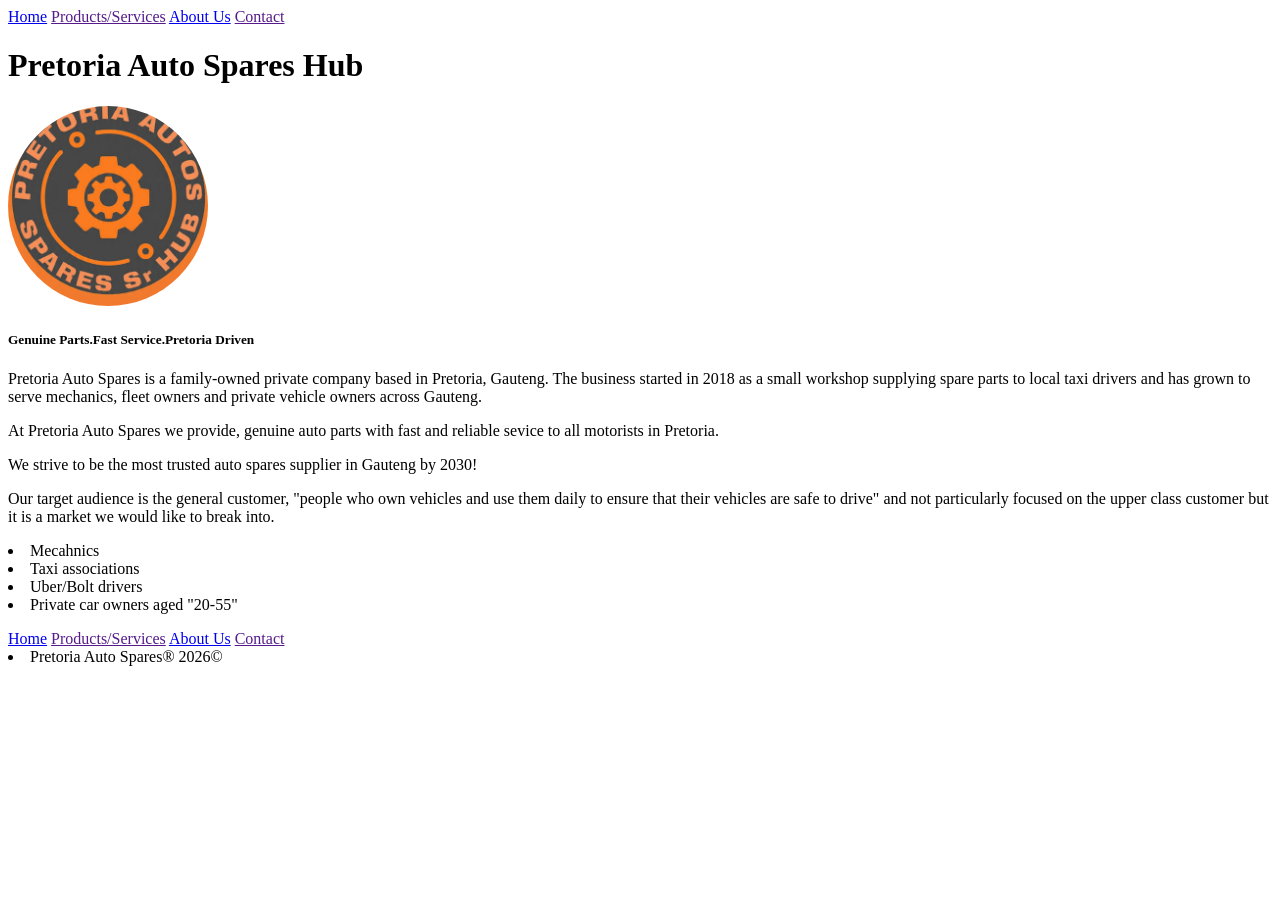
==== about_us.html @ 63389d86 "intial commit" ====
<!DOCTYPE html>
<html>
    <head>
        <title>
            Pretoria Auto Spares Hub Pty Ltd
        </title>
    </head>
    <body>
        <a href="index.html" alt="wyhd">Home</a>
        <a href="" alt="wyhd">Products/Services</a>
        <a href="about_us.html" alt="wyhd">About Us</a>
        <a href="" alt="wyhd">Contact</a>
        <h1><b>Pretoria Auto Spares Hub</b></h1>
        <img src="images\b67d7ed4-fdb4-4e9e-ad27-491c7efbb828.jpg" style="width: 200px; height: 200px; border-radius: 50%; object-fit: cover;">
        <h5><b>Genuine Parts.Fast Service.Pretoria Driven</b></h5>
        <p>
            Pretoria Auto Spares is a family-owned private company based in Pretoria, Gauteng.
            The business started in 2018 as a small workshop supplying spare parts to local
            taxi drivers and has grown to serve mechanics, fleet owners and private vehicle
            owners across Gauteng. 
        </p>
        <p>
            At Pretoria Auto Spares we provide, genuine auto parts with fast and reliable 
            sevice to all motorists in Pretoria.
        </p>
        <p>
            We strive to be the most trusted auto spares supplier in Gauteng by 2030!
        </p>
        <p>
            Our target audience is the general customer, "people who own vehicles and
            use them daily to ensure that their vehicles are safe to drive" and not 
            particularly focused on the upper class customer but it is a market we would 
            like to break into.
            <li>Mecahnics</li>
            <li>Taxi associations</li>
            <li>Uber/Bolt drivers</li>
            <li>Private car owners aged "20-55"</li>
        </p>
        <a href="index.html" alt="wyhd">Home</a>
        <a href="" alt="wyhd">Products/Services</a>
        <a href="about_us.html" alt="wyhd">About Us</a>
        <a href="" alt="wyhd">Contact</a>
        <li>Pretoria Auto Spares&reg; 2026&copy;</li>
    </body>
</html>
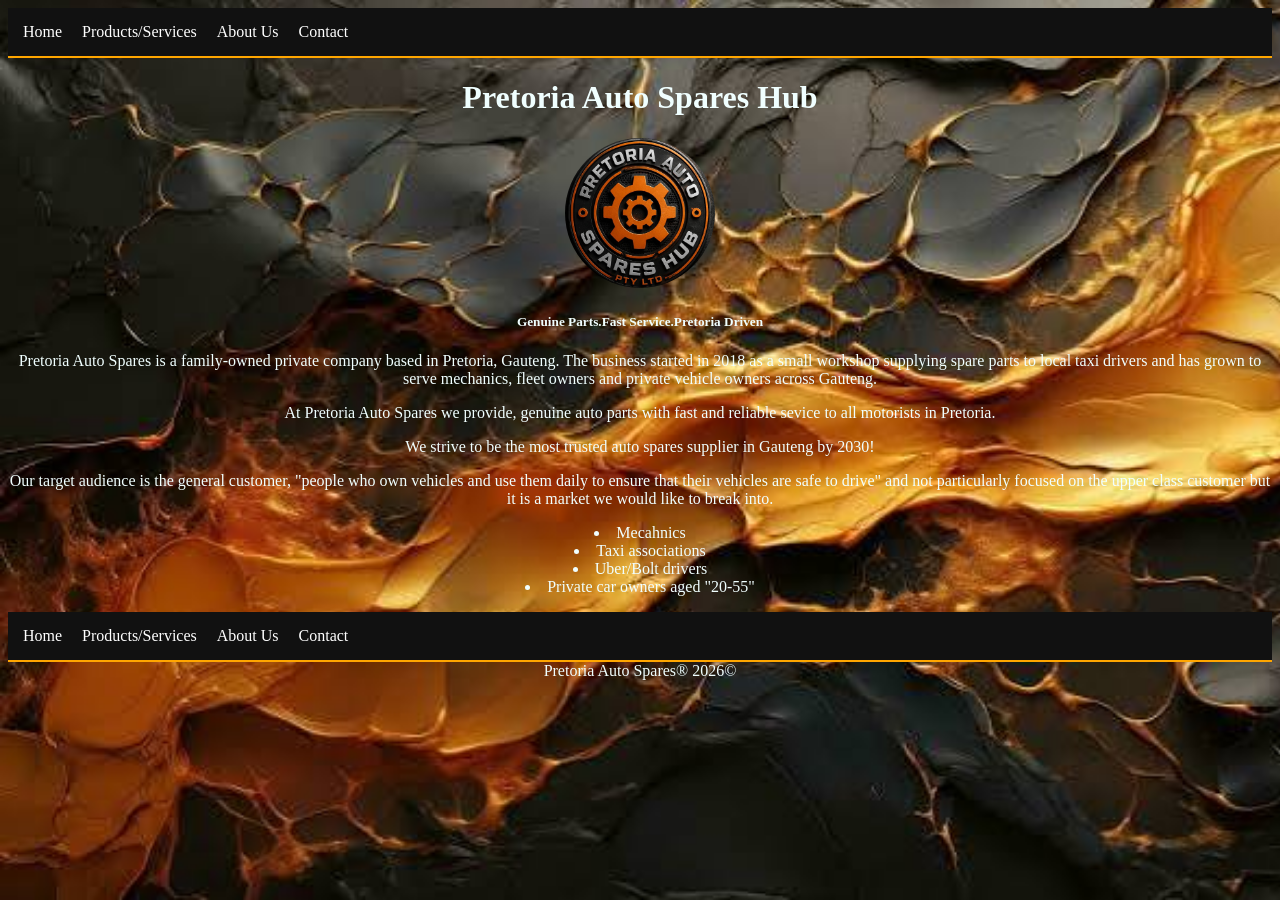
==== commit 2a5ff5a4: "made website responsive for all devices" ====
--- a/about_us.html
+++ b/about_us.html
@@ -4,42 +4,53 @@
         <title>
             Pretoria Auto Spares Hub Pty Ltd
         </title>
+        <link rel="stylesheet" href="css/style.css">
     </head>
     <body>
-        <a href="index.html" alt="wyhd">Home</a>
-        <a href="" alt="wyhd">Products/Services</a>
-        <a href="about_us.html" alt="wyhd">About Us</a>
-        <a href="" alt="wyhd">Contact</a>
-        <h1><b>Pretoria Auto Spares Hub</b></h1>
-        <img src="images\b67d7ed4-fdb4-4e9e-ad27-491c7efbb828.jpg" style="width: 200px; height: 200px; border-radius: 50%; object-fit: cover;">
-        <h5><b>Genuine Parts.Fast Service.Pretoria Driven</b></h5>
-        <p>
-            Pretoria Auto Spares is a family-owned private company based in Pretoria, Gauteng.
-            The business started in 2018 as a small workshop supplying spare parts to local
-            taxi drivers and has grown to serve mechanics, fleet owners and private vehicle
-            owners across Gauteng. 
-        </p>
-        <p>
-            At Pretoria Auto Spares we provide, genuine auto parts with fast and reliable 
-            sevice to all motorists in Pretoria.
-        </p>
-        <p>
-            We strive to be the most trusted auto spares supplier in Gauteng by 2030!
-        </p>
-        <p>
-            Our target audience is the general customer, "people who own vehicles and
-            use them daily to ensure that their vehicles are safe to drive" and not 
-            particularly focused on the upper class customer but it is a market we would 
-            like to break into.
-            <li>Mecahnics</li>
-            <li>Taxi associations</li>
-            <li>Uber/Bolt drivers</li>
-            <li>Private car owners aged "20-55"</li>
-        </p>
-        <a href="index.html" alt="wyhd">Home</a>
-        <a href="" alt="wyhd">Products/Services</a>
-        <a href="about_us.html" alt="wyhd">About Us</a>
-        <a href="" alt="wyhd">Contact</a>
-        <li>Pretoria Auto Spares&reg; 2026&copy;</li>
+        <div class="navbar">
+            <a href="index.html" alt="wyhd">Home</a>
+            <a href="stock.html" alt="wyhd">Products/Services</a>
+            <a href="about_us.html" alt="wyhd">About Us</a>
+            <a href="contacts.html" alt="wyhd">Contact</a>
+        </div>
+        <div class="logoText">
+            <h1><b>Pretoria Auto Spares Hub</b></h1>
+            <img src="images\WhatsApp Image 2026-08-25 at 00.38.43.jpeg" style="width: 150px; height: 150px; border-radius: 50%; object-fit: cover;">
+            <h5><b>Genuine Parts.Fast Service.Pretoria Driven</b></h5>
+        </div>
+        <div class="Text">
+            <p>
+                Pretoria Auto Spares is a family-owned private company based in Pretoria, Gauteng.
+                The business started in 2018 as a small workshop supplying spare parts to local
+                taxi drivers and has grown to serve mechanics, fleet owners and private vehicle
+                owners across Gauteng. 
+            </p>
+            <p>
+                At Pretoria Auto Spares we provide, genuine auto parts with fast and reliable 
+                sevice to all motorists in Pretoria.
+            </p>
+            <p>
+                We strive to be the most trusted auto spares supplier in Gauteng by 2030!
+            </p>
+            <p>
+                Our target audience is the general customer, "people who own vehicles and
+                use them daily to ensure that their vehicles are safe to drive" and not 
+                particularly focused on the upper class customer but it is a market we would 
+                like to break into.
+                <li>Mecahnics</li>
+                <li>Taxi associations</li>
+                <li>Uber/Bolt drivers</li>
+                <li>Private car owners aged "20-55"</li>
+            </p>
+        </div>
+        <div class="navbar">
+            <a href="index.html" alt="wyhd">Home</a>
+            <a href="stock.html" alt="wyhd">Products/Services</a>
+            <a href="about_us.html" alt="wyhd">About Us</a>
+            <a href="contacts.html" alt="wyhd">Contact</a>
+        </div>
+        <div class="footer"    
+            <li>Pretoria Auto Spares&reg; 2026&copy;</li>
+        </div>
     </body>
 </html>
--- a/css/style.css
+++ b/css/style.css
@@ -0,0 +1,123 @@
+body {
+    background-image: url('../images/websiteBackgroung3.jpg');
+    background-size: cover;
+    background-repeat: no-repeat;
+    background-attachment: fixed;
+}
+
+.navbar { 
+  background:#111; 
+  padding:15px; 
+  display:flex; 
+  gap:20px; 
+  border-bottom:2px solid rgb(255, 166, 0);
+}
+
+.navbar a { 
+  color:white; 
+  text-decoration:none;
+}
+
+.logoText {
+  text-align: center;
+  color: azure;
+}
+
+.Text {
+    text-align: center;
+    color: azure;
+}
+
+.footer {
+    text-align: center;
+    color: azure;
+}
+
+.btn-parts{
+  display:block;
+  background:rgb(255, 166, 0);
+  color:#000;
+  text-decoration:none;
+  padding:12px;
+  border-radius:8px;
+  font-weight:bold;
+  transition:0.3s;
+}
+
+.btn-parts:hover{
+  background:#fff;
+}
+
+.parts-container{
+  display: grid;
+  grid-template-columns: repeat(3, 1fr);
+  gap: 20px;
+  max-width: 1100px;
+  margin: 0 auto;
+}
+.part-card{
+  background: #fff;
+  border-radius: 12px;
+  padding: 20px;
+  transition: 0.3s;
+  border: 2px solid transparent;
+}
+.part-card:hover{
+  transform: translateY(-8px);
+  border-color: #ff6600;
+  box-shadow: 0 0 20px rgba(255,102,0,0.5);
+}
+.part-card img{
+  width: 100%;
+  height: 150px;
+  object-fit: contain;
+}
+.part-card h3{
+  color: #000;
+  margin: 15px 0 5px 0;
+  font-size: 18px;
+}
+.price{
+  color: #ff6600;
+  font-weight: bold;
+  font-size: 20px;
+  margin: 5px 0 15px 0;
+}
+.btn-cart{
+  background: #ff6600;
+  color: #fff;
+  border: none;
+  padding: 10px 20px;
+  border-radius: 6px;
+  font-weight: bold;
+  cursor: pointer;
+}
+.btn-cart:hover{
+  background: #000;
+}
+
+@media(max-width:768px){
+  .parts-container{ grid-template-columns: 1fr; }
+}
+
+.location-card{
+  width: 100%;
+  max-width: 450px;
+}
+
+.parts-container{
+  display: grid;
+  grid-template-columns: repeat(auto-fit, minmax(250px, 1fr));
+  gap: 20px;
+}
+
+@media (max-width: 768px){
+  .main-title{ font-size: 24px; }
+  .parts-container{ grid-template-columns: repeat(2, 1fr); }
+}
+
+@media (max-width: 480px){
+  .parts-container{ grid-template-columns: 1fr; }
+  .location-header h3{ font-size: 16px; }
+  .btn-cart{ width: 100%; }
+}
